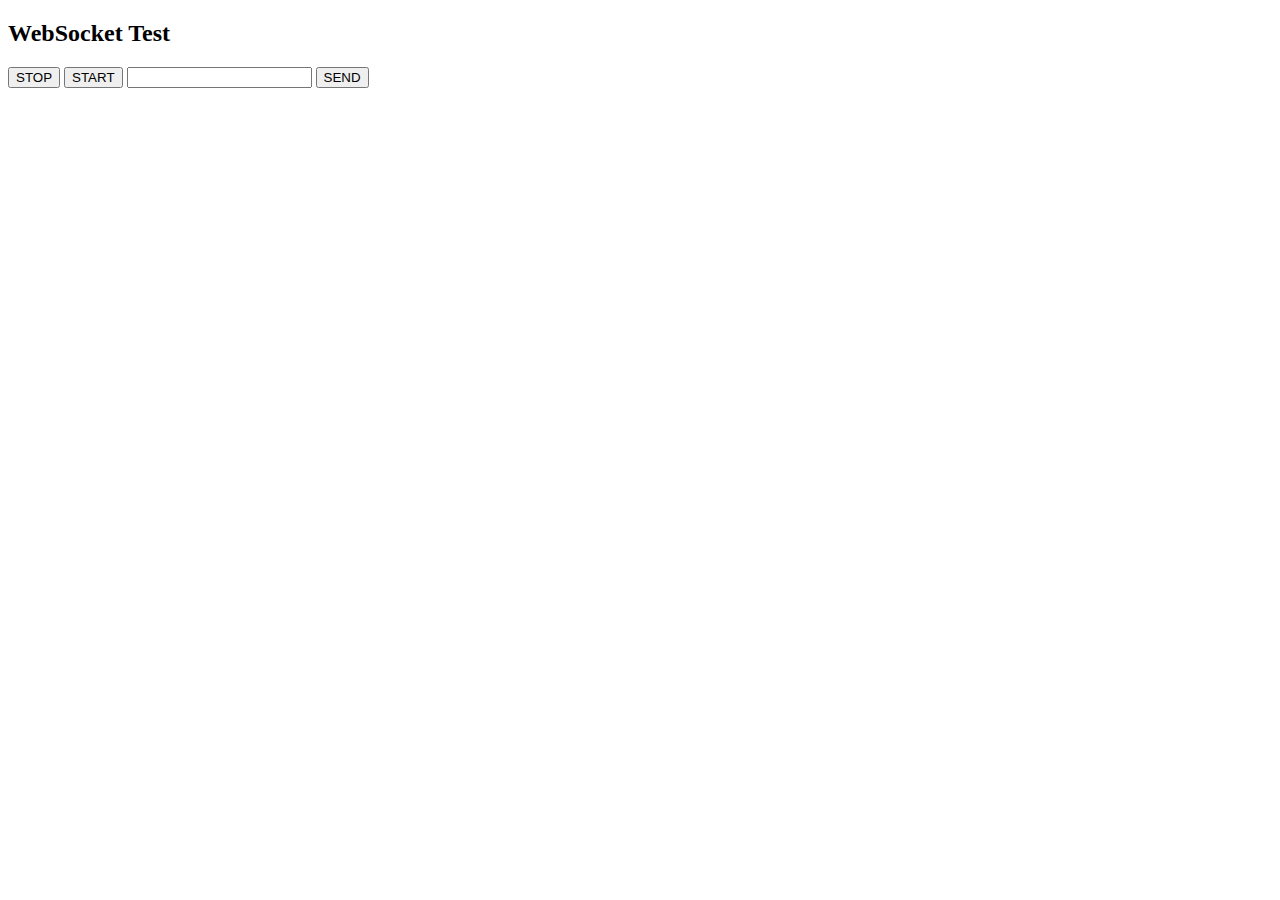
==== index.html @ c5bd740f "voice input interim" ====
<!DOCTYPE html>
<meta charset="utf-8"/>
<html>
<head>
    <title>WebSocket Test</title>
</head>
<script language="javascript" src="/static/script.js" type="text/javascript"></script>
<body>
<h2>WebSocket Test</h2>
<button id="stop" onclick="websocket.close()">STOP</button>
<button id="start" onclick="init()">START</button>
<input id="msg" type="text" name="txt"/>
<button id="send" onclick="getValue()">SEND</button>
<div id="output"></div>
</body>
</html>
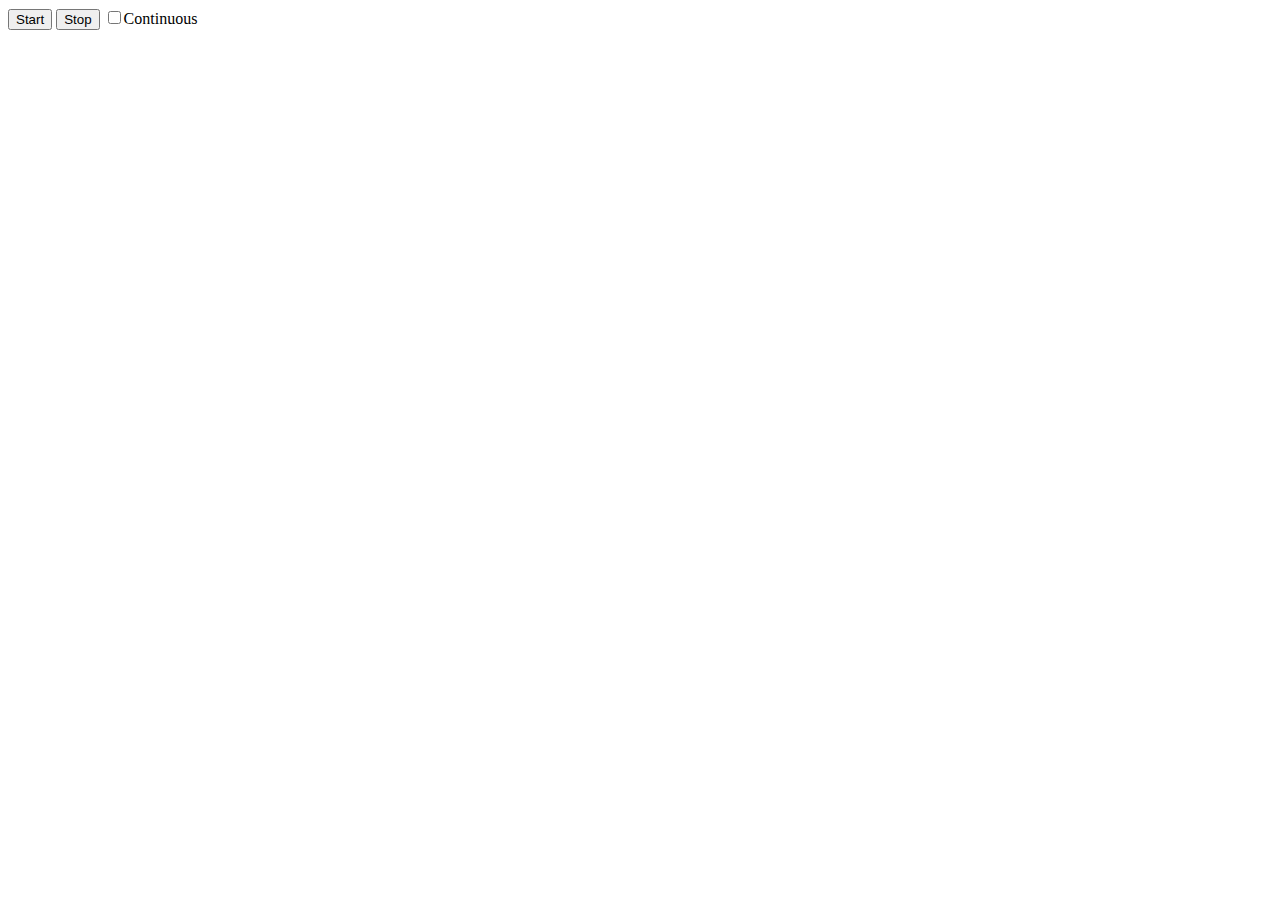
==== commit f4a8946d: "currently displaying images" ====
--- a/index.html
+++ b/index.html
@@ -1,16 +1,17 @@
 <!DOCTYPE html>
-<meta charset="utf-8"/>
-<html>
+<html lang="en">
 <head>
-    <title>WebSocket Test</title>
+
+    <meta charset="UTF-8">
+    <title>Test Speech</title>
+    <script language="javascript" src="/static/js/wsockets.js" type="text/javascript"></script>
+    <script src="static/js/speechInput.js" type="application/javascript"></script>
+
 </head>
-<script language="javascript" src="/static/script.js" type="text/javascript"></script>
-<body>
-<h2>WebSocket Test</h2>
-<button id="stop" onclick="websocket.close()">STOP</button>
-<button id="start" onclick="init()">START</button>
-<input id="msg" type="text" name="txt"/>
-<button id="send" onclick="getValue()">SEND</button>
-<div id="output"></div>
+<body onload="setup()">
+    <button name="start" type="button" onclick="start()">Start</button>
+    <button name="stop" type="button" onclick="stop()">Stop</button>
+    <input type="checkbox" id="continuous">Continuous</body>
+    <div id="output"></div>
 </body>
 </html>